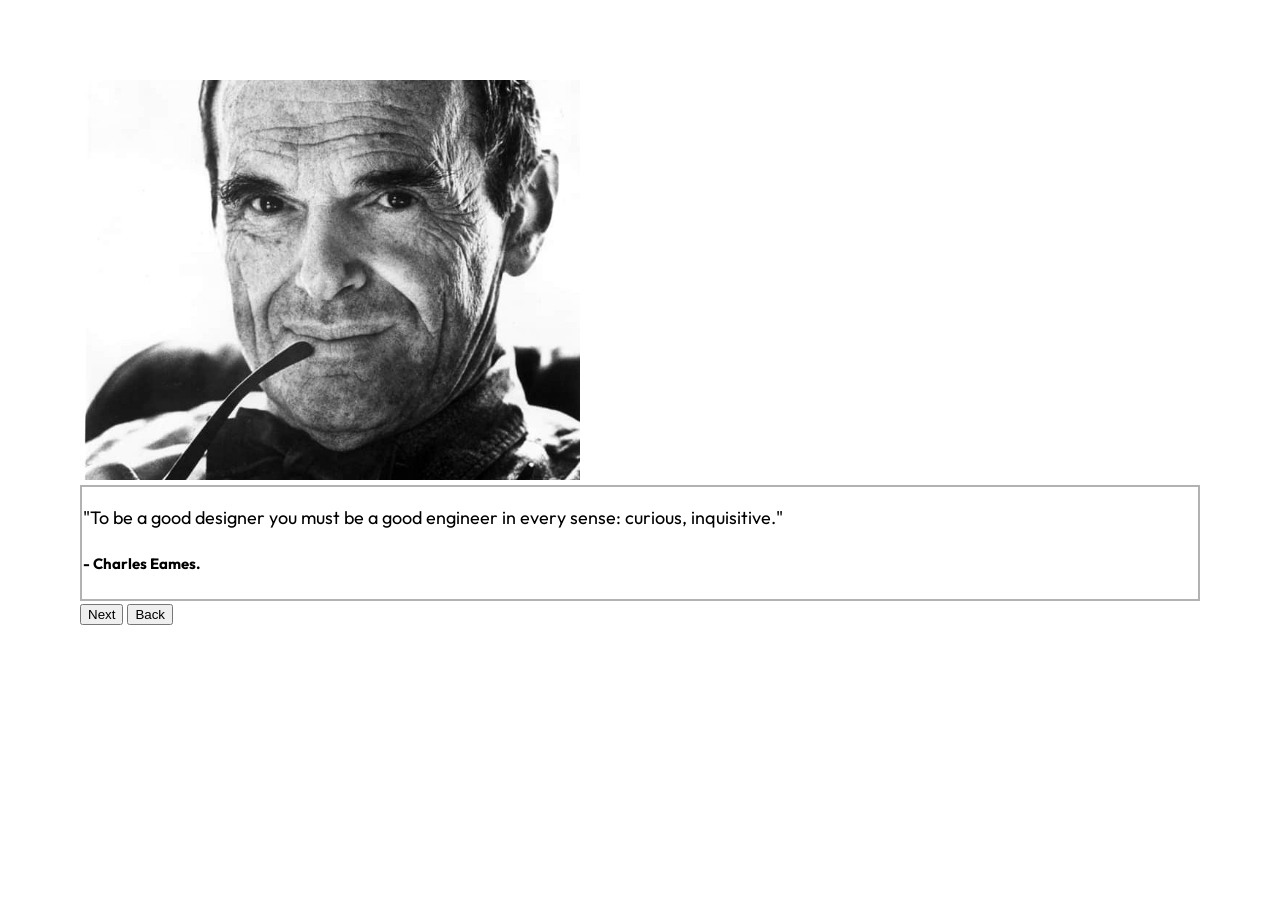
==== citation - charles eames.html @ 5da3330e "citations" ====
<!DOCTYPE html>
<html lang="fr">
<head>
    <meta charset="UTF-8">
    <meta name="viewport" content="width=device-width, initial-scale=1.0">
    <title>Charles Eames</title>

<link rel="preconnect" href="https://fonts.googleapis.com">
<link rel="preconnect" href="https://fonts.gstatic.com" crossorigin>
<link href="https://fonts.googleapis.com/css2?family=Outfit:wght@100..900&display=swap" rel="stylesheet">

	<style>

	/* Typography */
		
		body{font-family: "Outfit", sans-serif; sans-serif;
			font-size: large;
			align-items: center;
			justify-content: center;
			margin: 5rem;
		}

		img{width: 500px;
		}

		div{
			border: 2px solid rgb(178, 178, 178);
			padding: 1px;
		}

	</style>

</head>

	<body>

		<img src="images/charleseames.jpg" alt="Charles Eames">

		<div>

			<p>"To be a good designer you must be a good engineer in every sense: curious, inquisitive."</p>
			<h5>- Charles Eames.</h5>

		</div>

	<button onclick="window.location.href='index.html';">Next</button>
	<button onclick="window.location.href='index.html';">Back</button>


</body>
</html>
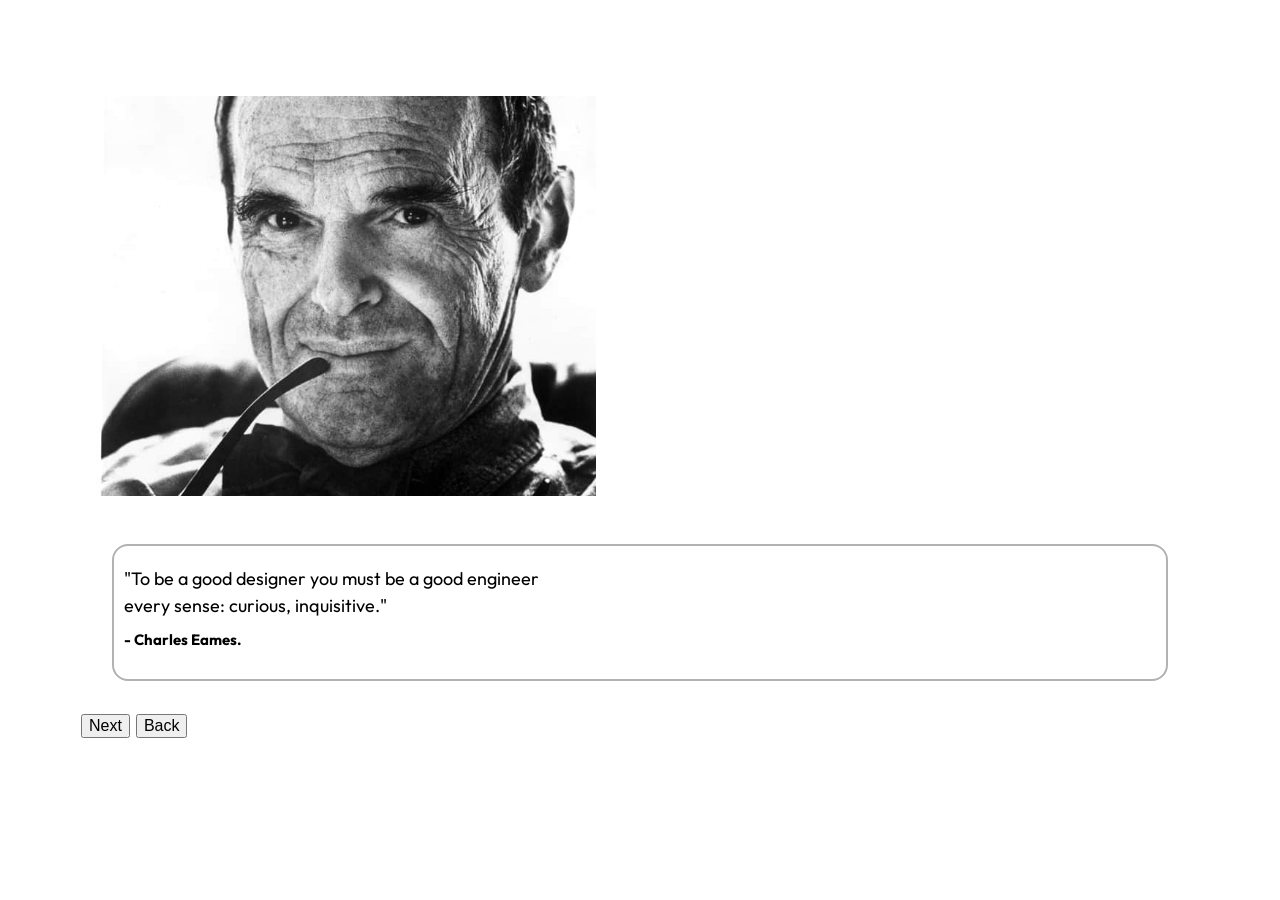
==== commit eb6eb772: "citations" ====
--- a/citation - charles eames.html
+++ b/citation - charles eames.html
@@ -1,15 +1,17 @@
 <!DOCTYPE html>
 <html lang="fr">
+
 <head>
     <meta charset="UTF-8">
     <meta name="viewport" content="width=device-width, initial-scale=1.0">
     <title>Charles Eames</title>
 
-<link rel="preconnect" href="https://fonts.googleapis.com">
-<link rel="preconnect" href="https://fonts.gstatic.com" crossorigin>
-<link href="https://fonts.googleapis.com/css2?family=Outfit:wght@100..900&display=swap" rel="stylesheet">
+	<link rel="preconnect" href="https://fonts.googleapis.com">
+	<link rel="preconnect" href="https://fonts.gstatic.com" crossorigin>
+	<link href="https://fonts.googleapis.com/css2?family=Outfit:wght@100..900&display=swap" rel="stylesheet">
 
-	<style>
+
+<style>
 
 	/* Typography */
 		
@@ -17,18 +19,31 @@
 			font-size: large;
 			align-items: center;
 			justify-content: center;
+			line-height: 50%;
 			margin: 5rem;
-		}
+        }
 
-		img{width: 500px;
-		}
+    /* Other Elements */
+	
 
-		div{
+		img{width: 500px; 
+			margin: 1rem;
+            align-items: center;
+        }
+
+		div{margin: 2rem;
 			border: 2px solid rgb(178, 178, 178);
-			padding: 1px;
-		}
+			padding: 10px;
+			border-radius: 1rem;
+        }
 
-	</style>
+        button{font-size: 1rem;
+                margin: 1px;
+                align-items: center;
+        }
+
+</style>
+
 
 </head>
 
@@ -38,14 +53,16 @@
 
 		<div>
 
-			<p>"To be a good designer you must be a good engineer in every sense: curious, inquisitive."</p>
+			<p>"To be a good designer you must be a good engineer </p>
+			</p> every sense: curious, inquisitive."</p>
 			<h5>- Charles Eames.</h5>
 
 		</div>
 
-	<button onclick="window.location.href='index.html';">Next</button>
-	<button onclick="window.location.href='index.html';">Back</button>
+		<button onclick="window.location.href='index.html';">Next</button>
+		<button onclick="window.location.href='index.html';">Back</button>
 
 
-</body>
+	</body>
+
 </html>
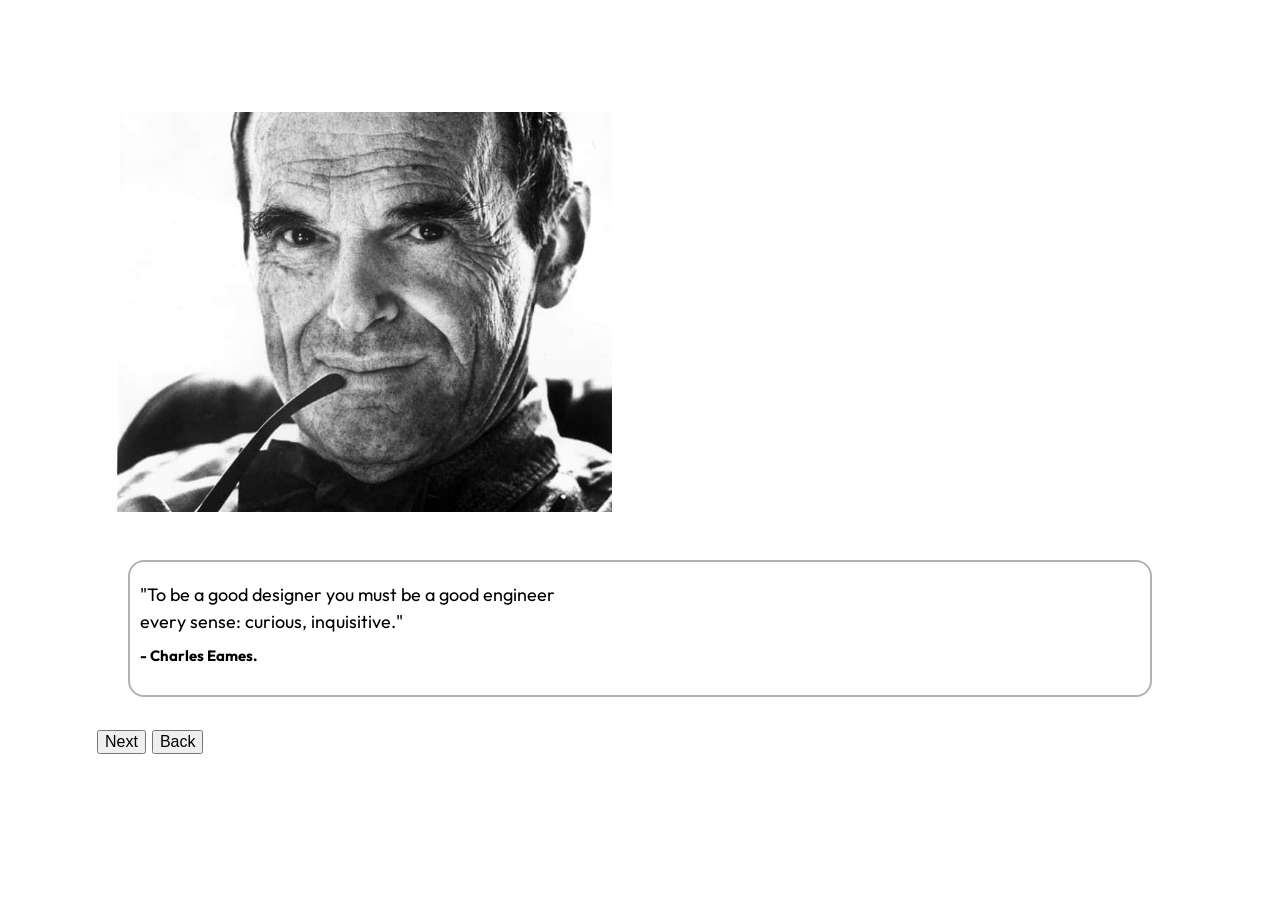
==== commit d4542d44: "citations" ====
--- a/citation - charles eames.html
+++ b/citation - charles eames.html
@@ -21,6 +21,7 @@
 			justify-content: center;
 			line-height: 50%;
 			margin: 5rem;
+			padding: 1rem;
         }
 
     /* Other Elements */
@@ -52,9 +53,8 @@
 		<img src="images/charleseames.jpg" alt="Charles Eames">
 
 		<div>
-
 			<p>"To be a good designer you must be a good engineer </p>
-			</p> every sense: curious, inquisitive."</p>
+			<p> every sense: curious, inquisitive."</p>
 			<h5>- Charles Eames.</h5>
 
 		</div>
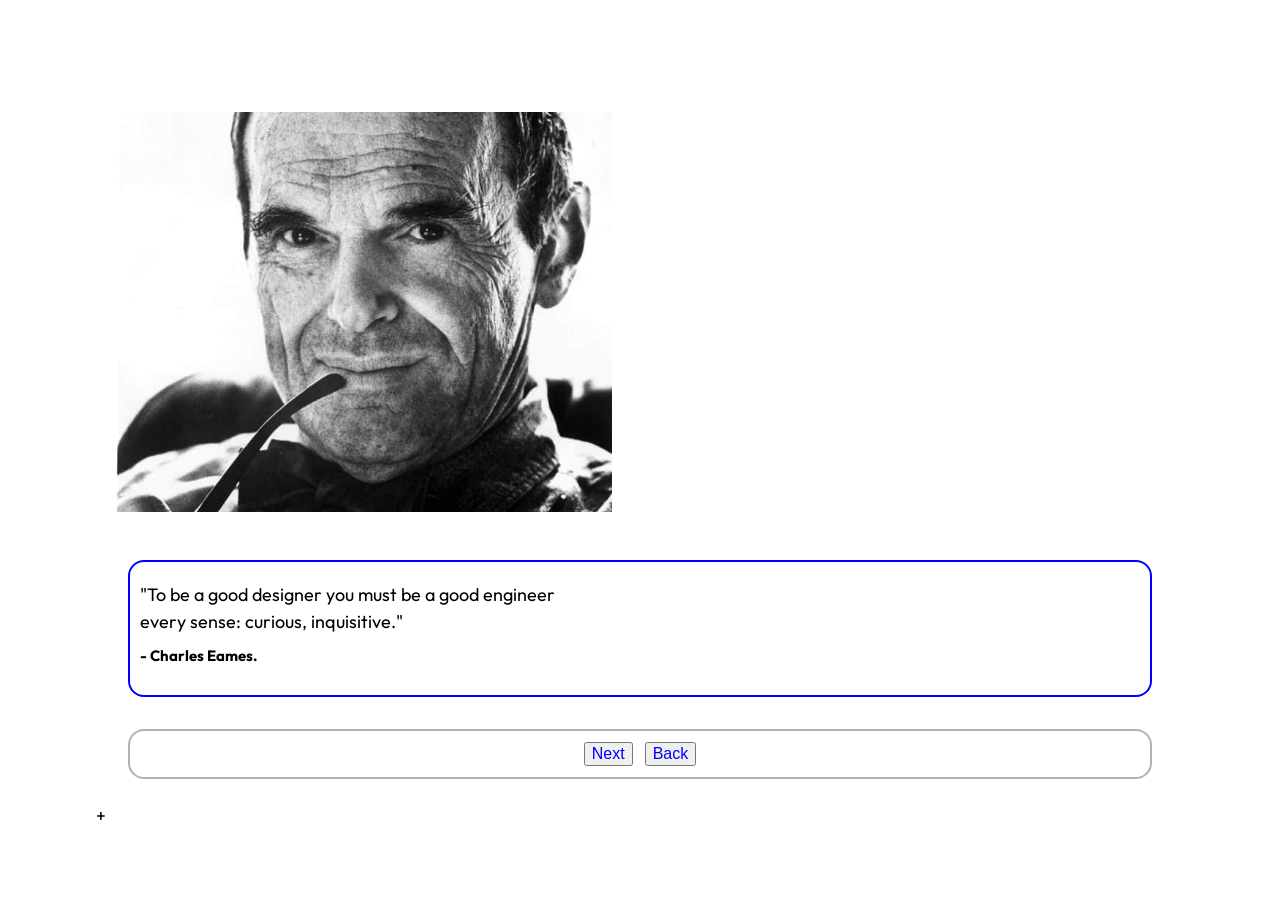
==== commit 74f56672: "citations" ====
--- a/citation - charles eames.html
+++ b/citation - charles eames.html
@@ -17,8 +17,6 @@
 		
 		body{font-family: "Outfit", sans-serif; sans-serif;
 			font-size: large;
-			align-items: center;
-			justify-content: center;
 			line-height: 50%;
 			margin: 5rem;
 			padding: 1rem;
@@ -26,7 +24,6 @@
 
     /* Other Elements */
 	
-
 		img{width: 500px; 
 			margin: 1rem;
             align-items: center;
@@ -39,9 +36,15 @@
         }
 
         button{font-size: 1rem;
-                margin: 1px;
-                align-items: center;
+            	margin: 1px;
+				color: blue;
         }
+
+		.citation {border: 2px solid blue;}
+		.buttons{display: flex; justify-content: center; gap: 10px;}
+
+		p {max-width: 80ch;}
+
 
 </style>
 
@@ -52,17 +55,17 @@
 
 		<img src="images/charleseames.jpg" alt="Charles Eames">
 
-		<div>
+		<div class="citation">
 			<p>"To be a good designer you must be a good engineer </p>
 			<p> every sense: curious, inquisitive."</p>
 			<h5>- Charles Eames.</h5>
-
 		</div>
 
-		<button onclick="window.location.href='index.html';">Next</button>
-		<button onclick="window.location.href='index.html';">Back</button>
+		<div class="buttons">
+			<button onclick="window.location.href='index.html';">Next</button>
+			<button onclick="window.location.href='index.html';">Back</button>
+		</div>
 
-
-	</body>
+	</body>+
 
 </html>
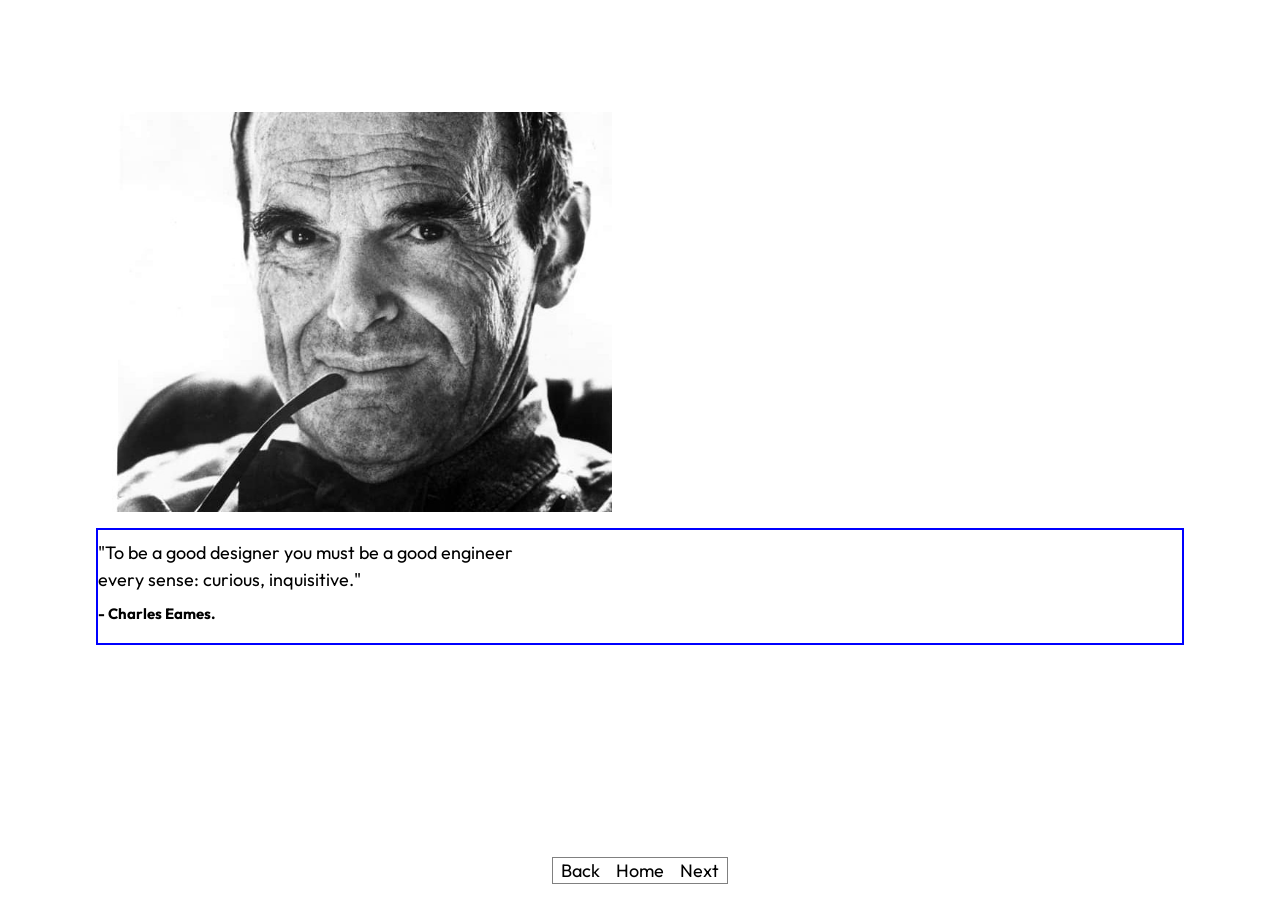
==== commit 8cf991fb: "citation" ====
--- a/citation - charles eames.html
+++ b/citation - charles eames.html
@@ -29,17 +29,6 @@
             align-items: center;
         }
 
-		div{margin: 2rem;
-			border: 2px solid rgb(178, 178, 178);
-			padding: 10px;
-			border-radius: 1rem;
-        }
-
-        button{font-size: 1rem;
-            	margin: 1px;
-				color: blue;
-        }
-
 		.citation {border: 2px solid blue;}
 		.buttons{display: flex; justify-content: center; gap: 10px;}
 
@@ -61,11 +50,14 @@
 			<h5>- Charles Eames.</h5>
 		</div>
 
-		<div class="buttons">
-			<button onclick="window.location.href='index.html';">Next</button>
-			<button onclick="window.location.href='index.html';">Back</button>
-		</div>
+		
+        <link rel="stylesheet" href="nav.css">
+            <nav id="panel">
+                <a href="citation - viran anuradha dayaratne.html">Back</a>
+                <a href="index.html">Home</a>
+                <a href="citation - eleanor roosevelt.html">Next</a>
+            </nav>
 
-	</body>+
+	</body>
 
 </html>
--- a/nav.css
+++ b/nav.css
@@ -0,0 +1,25 @@
+nav#panel{
+	border: 1px solid gray;
+	background: #fff9;
+	max-width: max-content;
+	position: fixed;
+	bottom: 1rem;
+	left: 50%;
+	transform: translateX(-50%);
+	display: flex;
+}
+
+nav#panel a{
+	color: inherit;
+	text-decoration: none;
+	padding: 0.5rem;
+}
+
+nav#panel a:hover{
+	background: gray;
+	color: #fff;
+}
+
+nav#panel a:visited{
+	text-decoration: line-through;
+}
